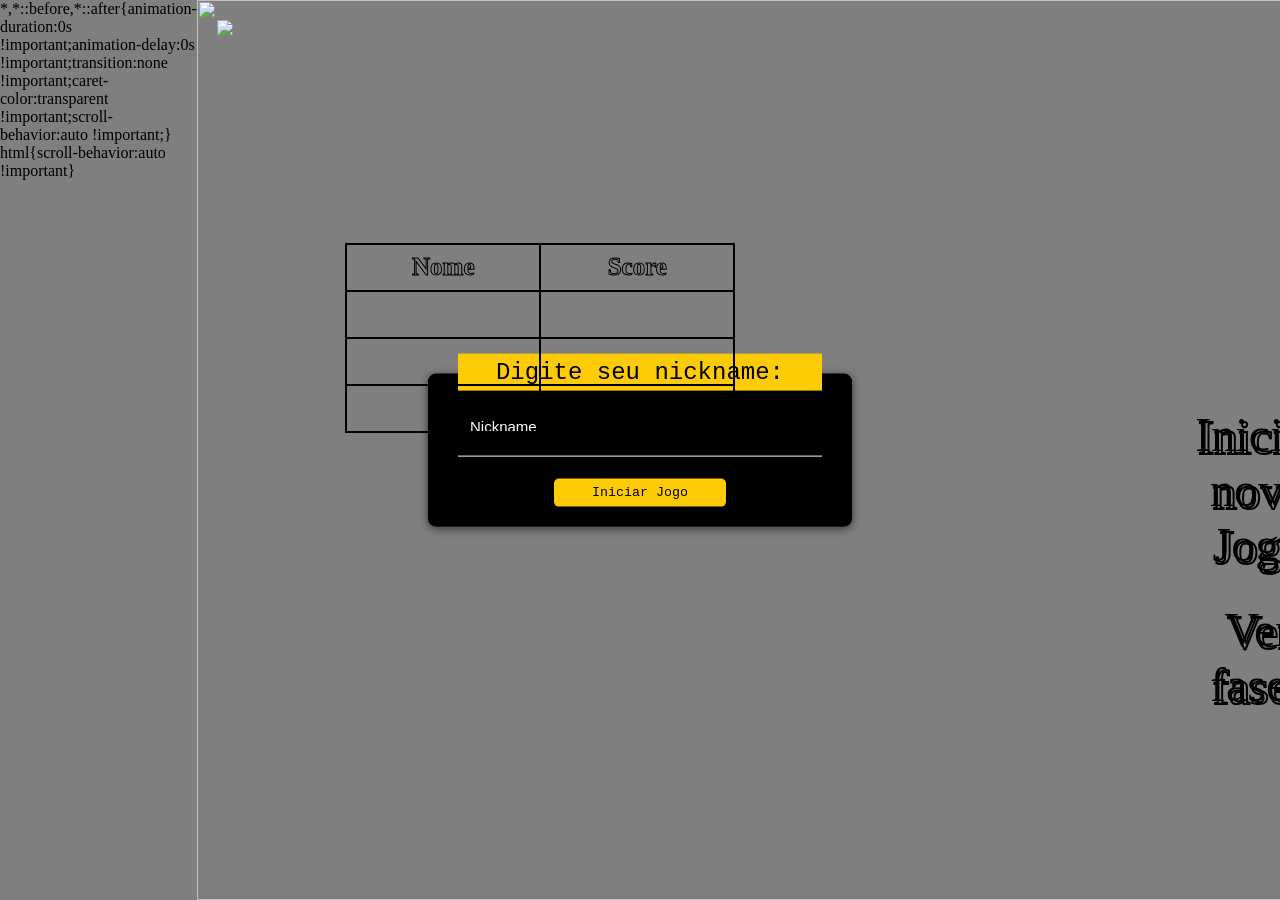
==== modal.html @ 13cda843 "a" ====
<!DOCTYPE html>
<html lang="en">

<head>
    <meta charset="UTF-8">
    <meta http-equiv="X-UA-Compatible" content="IE=edge">
    <meta name="viewport" content="width=device-width, initial-scale=1.0">
    <link rel="stylesheet" href="modal.css" />
</head>

<body>
    <script src="./modal.js"></script>
    <div class="tudoatras">
        <div class="menu">
            <img id="titulo" src="https://i.ibb.co/B3yN6XS/image-removebg-preview.png">
        </div>
        <div class="containerFundo">
            <img class="fundo" src="https://assets.atlasobscura.com/article_images/23411/image.jpg">
            <div class="container">
                <div class="ranking">
                    <table class="tabela">
                        <tr>
                            <td style="font-size: 25px;">Nome</td>
                            <td style="font-size: 25px;">Score</td>
                        </tr>
                        <tr>
                            <td id="nomeWin"></td>
                            <td id="score1"></td>
                        </tr>
                        <tr>
                            <td id="nomeTwo"></td>
                            <td id="score2"></td>
                        </tr>
                        <tr>
                            <td id="nomeTree"></td>
                            <td id="score3"></td>
                        </tr>
                    </table>
                </div>
                <div>
                    <div class="op">
                        <div class="inicio" style="display: flex; justify-content: center; align-items: center;">
                            <button onclick="modal()" class="button">Iniciar novo Jogo</button>
                        </div>
                        <div class="fases" style="display: flex; justify-content: center; align-items: center;">
                            <button class="button">Ver fases</button>
                        </div>
                    </div>
                </div>
            </div>
            <!-- <app-modal-nome (alterandoModal)="nome()" *ngIf="modal"></app-modal-nome> -->
        </div>
    </div>
    <div id="tudo">
        <div class="modal-senha">
            <div class="centralizar">
                <div class="redef">
                    Digite seu nickname:
                </div>
            </div>
            <div class="control">
                <input name="nome" id="nome" class="input" placeholder="Nickname">
            </div>
            <div style="display: flex; align-items: center; justify-content: center;">
                <button class="botao" onclick="nome()">Iniciar Jogo</button>
            </div>
        </div>
        <div id="overlay" onclick="FecharModal()"></div>
    </div>
</body>

</html>
---- modal.css ----
.tudoatras{
    z-index: 1;
}

#tudo{
    z-index: 0;
}

tbody{
    display: grid;
}

.modal-senha {
    background: #000;
    border-radius: 8px;
    box-shadow: 0 2px 8px #333;
    min-width: 320px;
    position: fixed;
    left: 50%;
    padding: 20px;
    top: 50%;
    transform: translate(-50%, -50%);
    z-index: 11;
    display: grid;
    justify-content: center;
    align-items: center;
}

#overlay {
    background: #000;
    height: 100vh;
    left: 0;
    opacity: 0.5;
    position: fixed;
    top: 0;
    width: 100vw;
    z-index: 10;
}

.control{
    display: block;
    width: 30vw;
    font-size: 1rem;
    font-weight: 400;
    line-height: 1.5;
    color: #212529;
    background-clip: padding-box;
    -webkit-appearance: none;
    appearance: none;
    border-radius: 0.25rem;
    transition: border-color .15s ease-in-out,box-shadow .15s ease-in-out;
    margin-bottom: 5px;
    outline: none;
    display: flex;
    align-items: center;
    justify-content: center;
}

.input{
    border: none;
    outline: none;
    width: 30vw;
    padding: 0.375rem 0.75rem;
    background-color: black;
    border-bottom: white 1px solid;
    margin-top: 5px;
    color: white;
}

::-webkit-input-placeholder {
    color: white;
    font-size: 15px;
 }

.redef{
    position: absolute;
    top: -20px;
    background-color: #FDCB06;
    color: bla;
    font-size: 24px;
    padding-top: 5px ;
    padding-bottom: 5px;
    padding-left: 3vw;
    padding-right: 3vw;
    font-family: monospace;

}

.centralizar{
    display: flex;
    align-items: center;
    justify-content: center;
}

.botao{
    color: #000;
    background-color: #FDCB06;
    border: none;
    border-radius: 5px;
    padding: 0.5vw 3vw 0.5vw 3vw;
    margin-top: 7px;
    font-family: monospace;
}

* {
    margin: 0;
    padding: 0;
    display: flex;
}

html {
    width: 100%;
    height: 100%;
}

.fundo {
    width: 100vw;
    height: 100vh;
}

.menu{
    position: absolute;
    margin: 20px;
}

.container {
    position: absolute;
    display: flex;
    justify-content: space-between;
    align-items: center;
}

.op {
    display: grid;
    justify-content: center;
    align-items: center;
    padding-top: 25vh;
}

.containerFundo {
    display: flex;
    justify-content: center;
    align-items: center;
}

.button {
    font-family: luminari, fantasy;
    font-size: 35px;
    background-color: transparent;
    color: transparent;
    border: none;
    -webkit-text-stroke-width: 2px;
    -webkit-text-stroke-color: #000;
    font-size: 3em;
    text-shadow: #000 -3px -3px;
    margin: 15px;
}

.button:hover{
    -webkit-text-stroke-color: white;
    text-shadow: white -3px -3px;
    color: #000;
}

.tabela{
    border: 1px black solid;
    display: grid;
    min-height: 20px;
    margin-right: 35vw;
    margin-left: 10px;
}

td {
    border: 1px black solid;
    width: 15vw;
    height: 5vh;
    display: flex;
    justify-content: center;
    align-items: center;
    font-size: 20px;
    font-weight: 600;
    color: transparent;
    -webkit-text-stroke-color: black;
    -webkit-text-stroke-width: 1px;
    font-family: Stencil Std, fantasy;
}

.ranking{
    display: grid;
    padding-bottom: 25vh;
}

input {
    margin: 10px;
    background-color: transparent;
    border: transparent;
    border-bottom: #000 1px solid;
    width: 29vw;
    color: white;
    outline: none;
    height: 5vh;
}

::-webkit-input-placeholder {
    color: white;
    font-size: 15px;
 }

 #titulo{
    display: flex;
    justify-content: center;
    align-items: center;
    width: 70vw;
 }
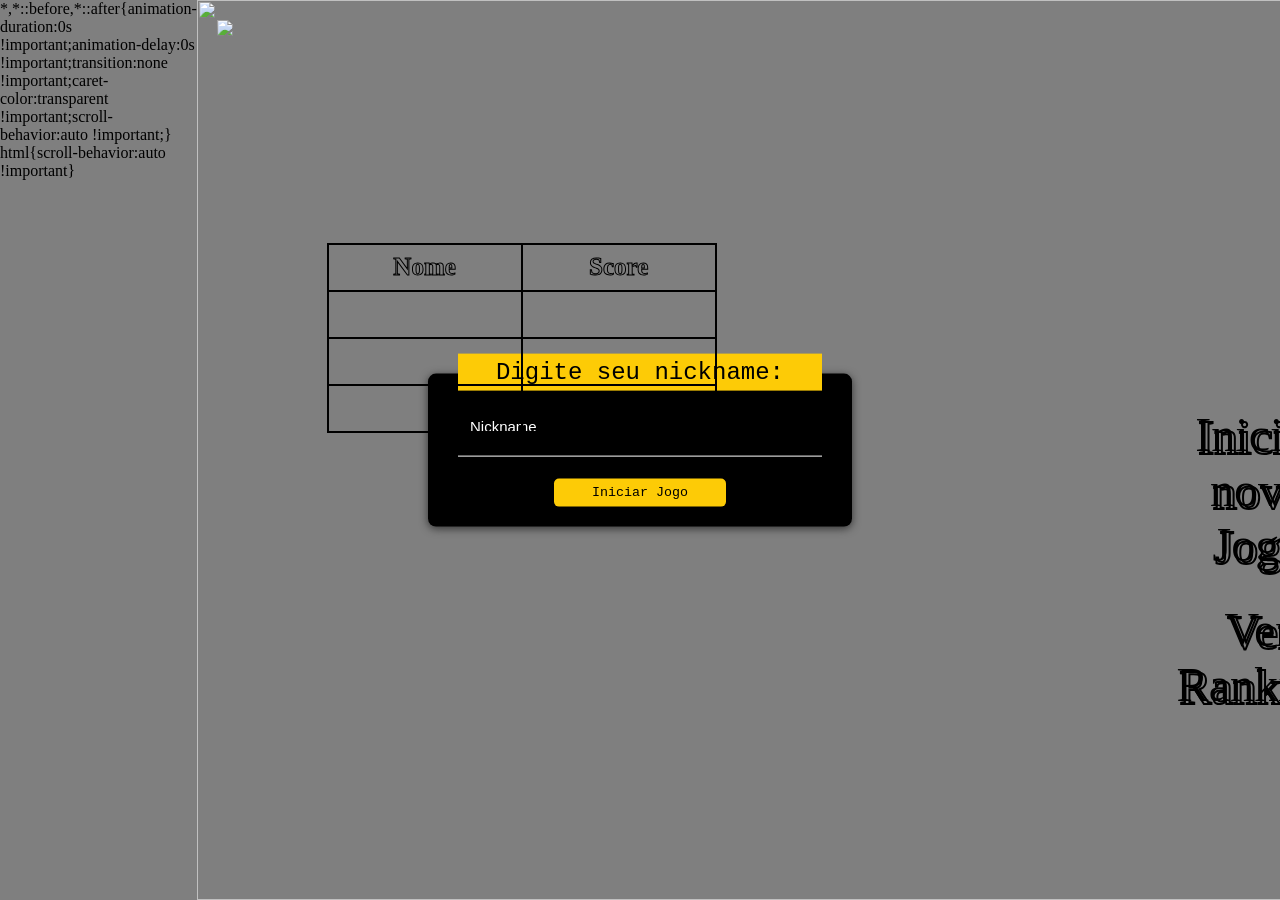
==== commit c79f0b0a: "aaaa" ====
--- a/modal.html
+++ b/modal.html
@@ -43,7 +43,7 @@
                             <button onclick="modal()" class="button">Iniciar novo Jogo</button>
                         </div>
                         <div class="fases" style="display: flex; justify-content: center; align-items: center;">
-                            <button class="button">Ver fases</button>
+                            <button class="button" onclick="nome()">Ver Ranking</button>
                         </div>
                     </div>
                 </div>
@@ -62,7 +62,7 @@
                 <input name="nome" id="nome" class="input" placeholder="Nickname">
             </div>
             <div style="display: flex; align-items: center; justify-content: center;">
-                <button class="botao" onclick="nome()">Iniciar Jogo</button>
+                <button class="botao" onclick="game()">Iniciar Jogo</button>
             </div>
         </div>
         <div id="overlay" onclick="FecharModal()"></div>
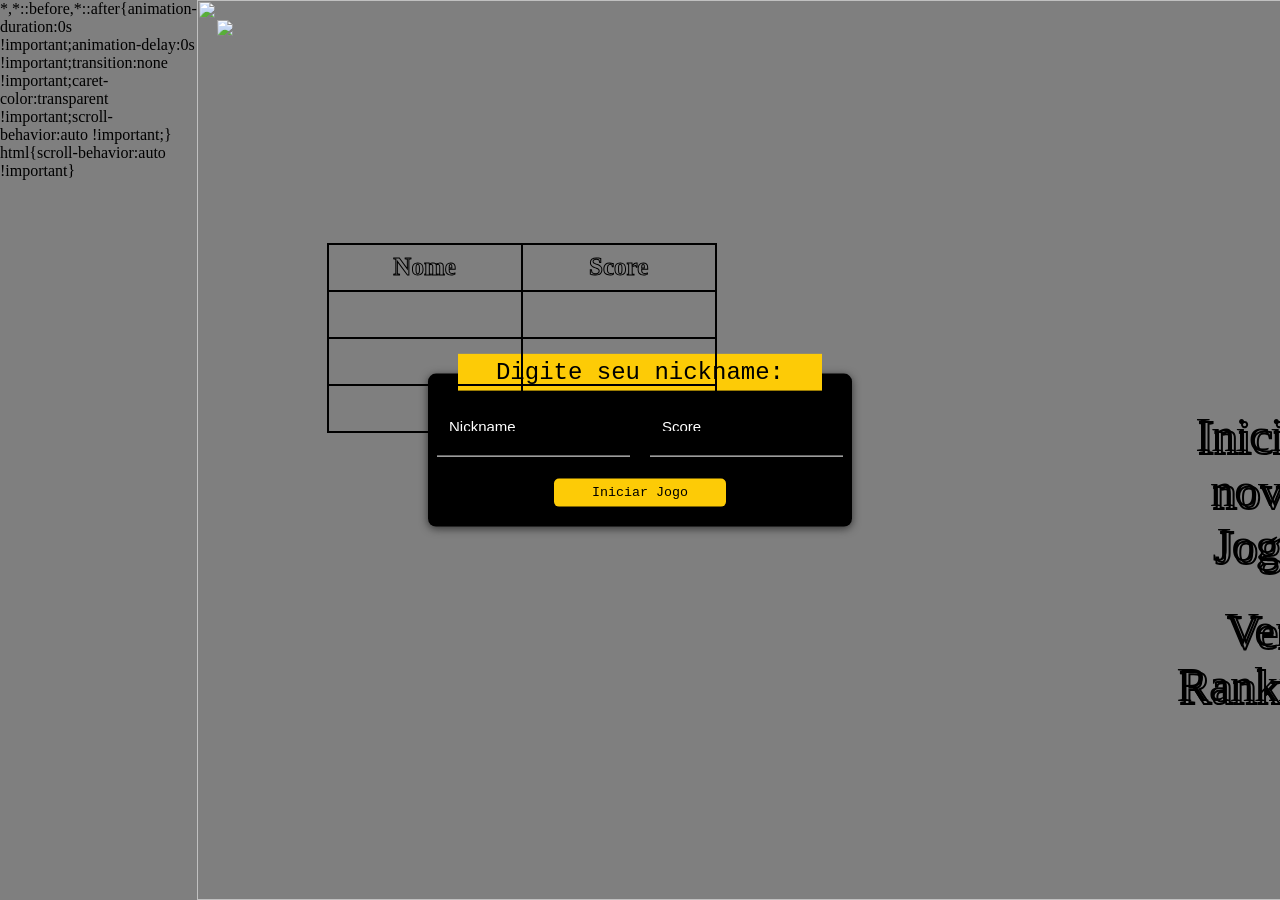
==== commit 2d87ca04: "AAAA" ====
--- a/modal.html
+++ b/modal.html
@@ -17,7 +17,7 @@
         <div class="containerFundo">
             <img class="fundo" src="https://assets.atlasobscura.com/article_images/23411/image.jpg">
             <div class="container">
-                <div class="ranking">
+                <div id="ranking">
                     <table class="tabela">
                         <tr>
                             <td style="font-size: 25px;">Nome</td>
@@ -43,7 +43,7 @@
                             <button onclick="modal()" class="button">Iniciar novo Jogo</button>
                         </div>
                         <div class="fases" style="display: flex; justify-content: center; align-items: center;">
-                            <button class="button" onclick="nome()">Ver Ranking</button>
+                            <button class="button" onclick="mostrarRanking()">Ver Ranking</button>
                         </div>
                     </div>
                 </div>
@@ -60,6 +60,7 @@
             </div>
             <div class="control">
                 <input name="nome" id="nome" class="input" placeholder="Nickname">
+                <input name="score" id="score" class="input" placeholder="Score">
             </div>
             <div style="display: flex; align-items: center; justify-content: center;">
                 <button class="botao" onclick="game()">Iniciar Jogo</button>
--- a/modal.css
+++ b/modal.css
@@ -185,9 +185,10 @@
     font-family: Stencil Std, fantasy;
 }
 
-.ranking{
+#ranking{
     display: grid;
     padding-bottom: 25vh;
+    z-index: -1;
 }
 
 input {
